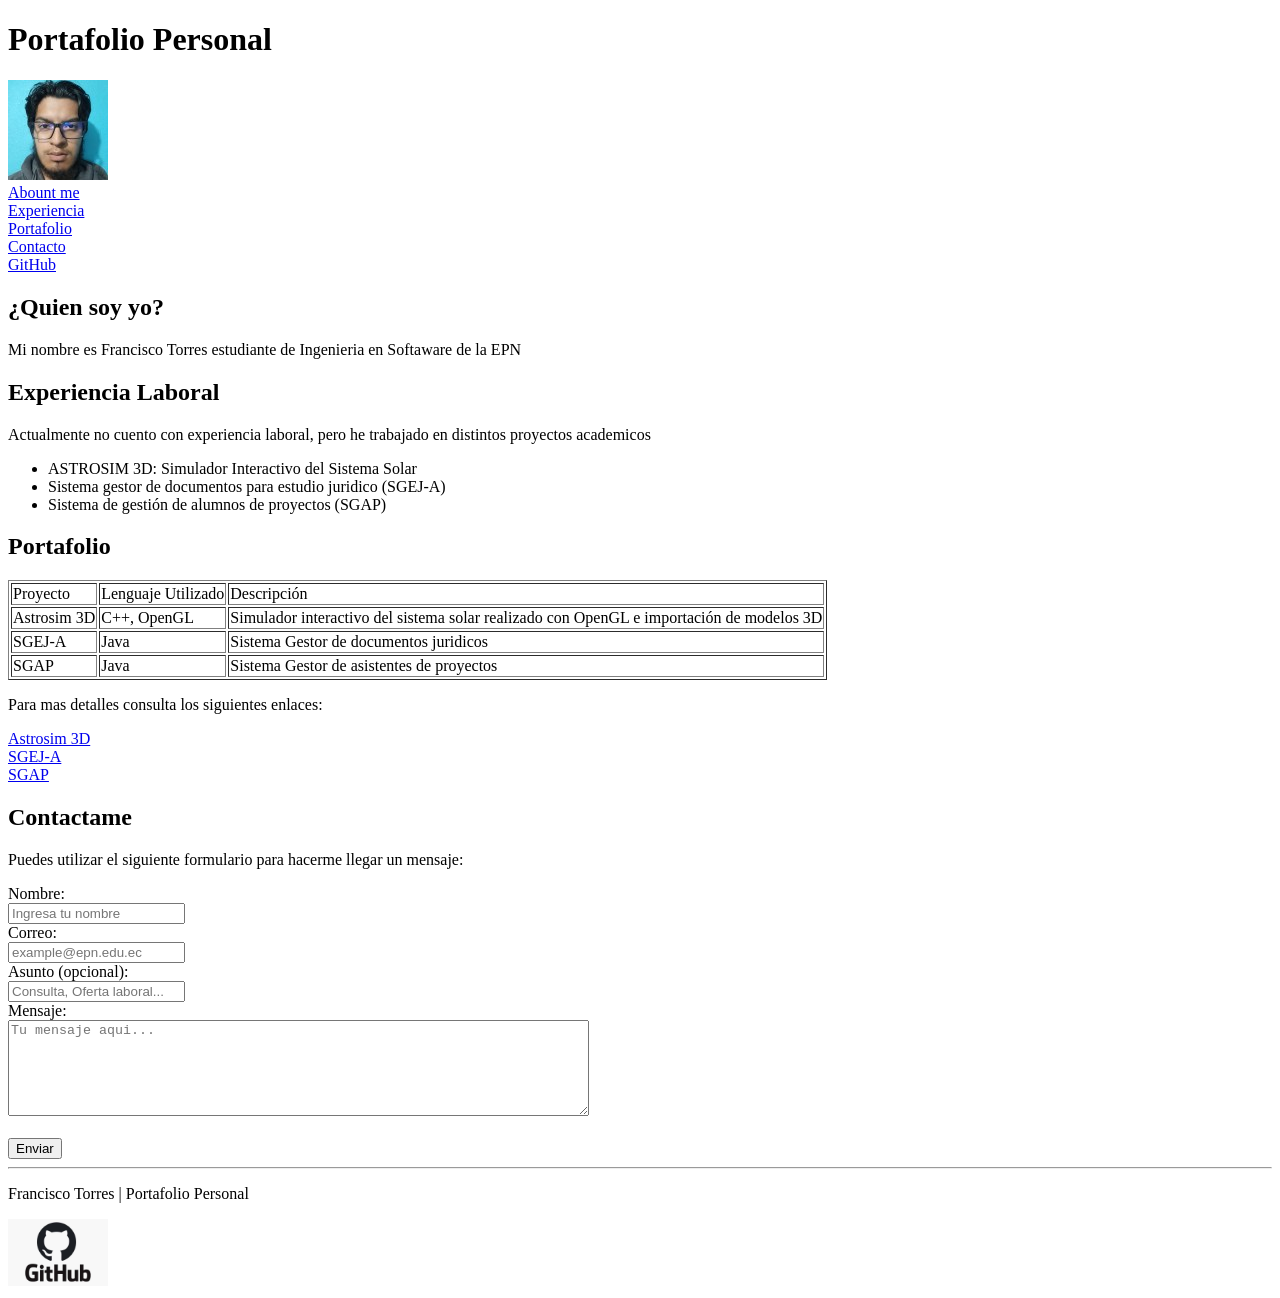
==== index.html @ 2e01541e "Rename Portafolio.html to index.html" ====
<!DOCTYPE html>
<html lang="en">
<head>
    <meta charset="UTF-8">
    <meta name="viewport" content="width=device-width, initial-scale=1.0">
    <title>Portafolio Personal</title>
</head>
<body>
    <header>
        <h1>Portafolio Personal</h1>
        <img src = "/img/f1.jpg" alt = "Imagen de Francisco Torres"/><br>
        <nav>
            <a href="#quien-soy">Abount me</a><br>
            <a href="#experiecia">Experiencia</a><br>
            <a href="#portafolio">Portafolio</a><br>
            <a href="#contacto">Contacto</a><br>
            <a href="#redes">GitHub</a>
        </nav>
    </header>
    <section id="quien-soy">
        <h2>¿Quien soy yo?</h2>
        <p>Mi nombre es Francisco Torres estudiante de Ingenieria en Softaware de la EPN</p>
    </section>
    <main id="experiencia">
        <h2>Experiencia Laboral</h2>
        <p>Actualmente no cuento con experiencia laboral, pero he trabajado en distintos proyectos academicos</p>
        <ul>
            <li>ASTROSIM 3D: Simulador Interactivo del Sistema Solar</li>
            <li>Sistema gestor de documentos para estudio juridico (SGEJ-A)</li>
            <li>Sistema de gestión de alumnos de proyectos (SGAP)</li>
        </ul>
        
    </main>

    <section id="portafolio">
        <h2>Portafolio</h2>
        <table border="1">
            <thead>
                <tr>
                    <td>
                        Proyecto
                    </td>
                    <td>
                        Lenguaje Utilizado
                    </td>
                    <td>
                        Descripción
                    </td>
            </thead>
            <tbody>
                <tr>
                    <td>
                        Astrosim 3D
                    </td>
                    <td>
                        C++, OpenGL
                    </td>
                    <td>
                        Simulador interactivo del sistema solar realizado con OpenGL e importación de modelos 3D
                    </td>
                </tr>
                <tr>
                    <td>
                        SGEJ-A
                    </td>
                    <td>
                        Java
                    </td>
                    <td>
                        Sistema Gestor de documentos juridicos
                    </td>
                </tr>
                <tr>
                    <td>
                        SGAP
                    </td>
                    <td>
                        Java
                    </td>
                    <td>
                        Sistema Gestor de asistentes de proyectos
                    </td>
                </tr>
            </tbody>
        </table>
        <p>Para mas detalles consulta los siguientes enlaces:</p>
        <a href = "Astrosim.html">Astrosim 3D</a><br>
        <a href = "SGEJ-A.html">SGEJ-A</a><br>
        <a href = "SGAP.html">SGAP</a><br>
        
    </section>

    <section id="contacto">
        <h2>Contactame</h2>
        <p>Puedes utilizar el siguiente formulario para hacerme llegar un mensaje:</p>
        <form action="">
            <label for = "nombre">Nombre: </label><br>
            <input type = "text" id = "nombre" placeholder="Ingresa tu nombre" required><br>
            <label for = "email">Correo:</label><br>
            <input type = "email" id = "email" placeholder="example@epn.edu.ec" required><br>
            <label for = "asunto">Asunto (opcional): </label><br>
            <input type="text" id = "asunto" placeholder="Consulta, Oferta laboral..."><br>
            <label for = "mensaje">Mensaje: </label><br>
            <textarea id = "mensaje" name="mensaje" rows="6" cols="70" placeholder="Tu mensaje aqui..." required></textarea>
            <br><br>
            <input type="submit" value="Enviar">
        </form>

    </section>
<footer id="redes">

    <hr>
    <p>Francisco Torres | Portafolio Personal</p>
    <a href = "https://github.com/"><img src = "/img/GitHub.jpg" alt = "Enlace con imagen" width="100"/></a>

</footer>
</body>
</html>
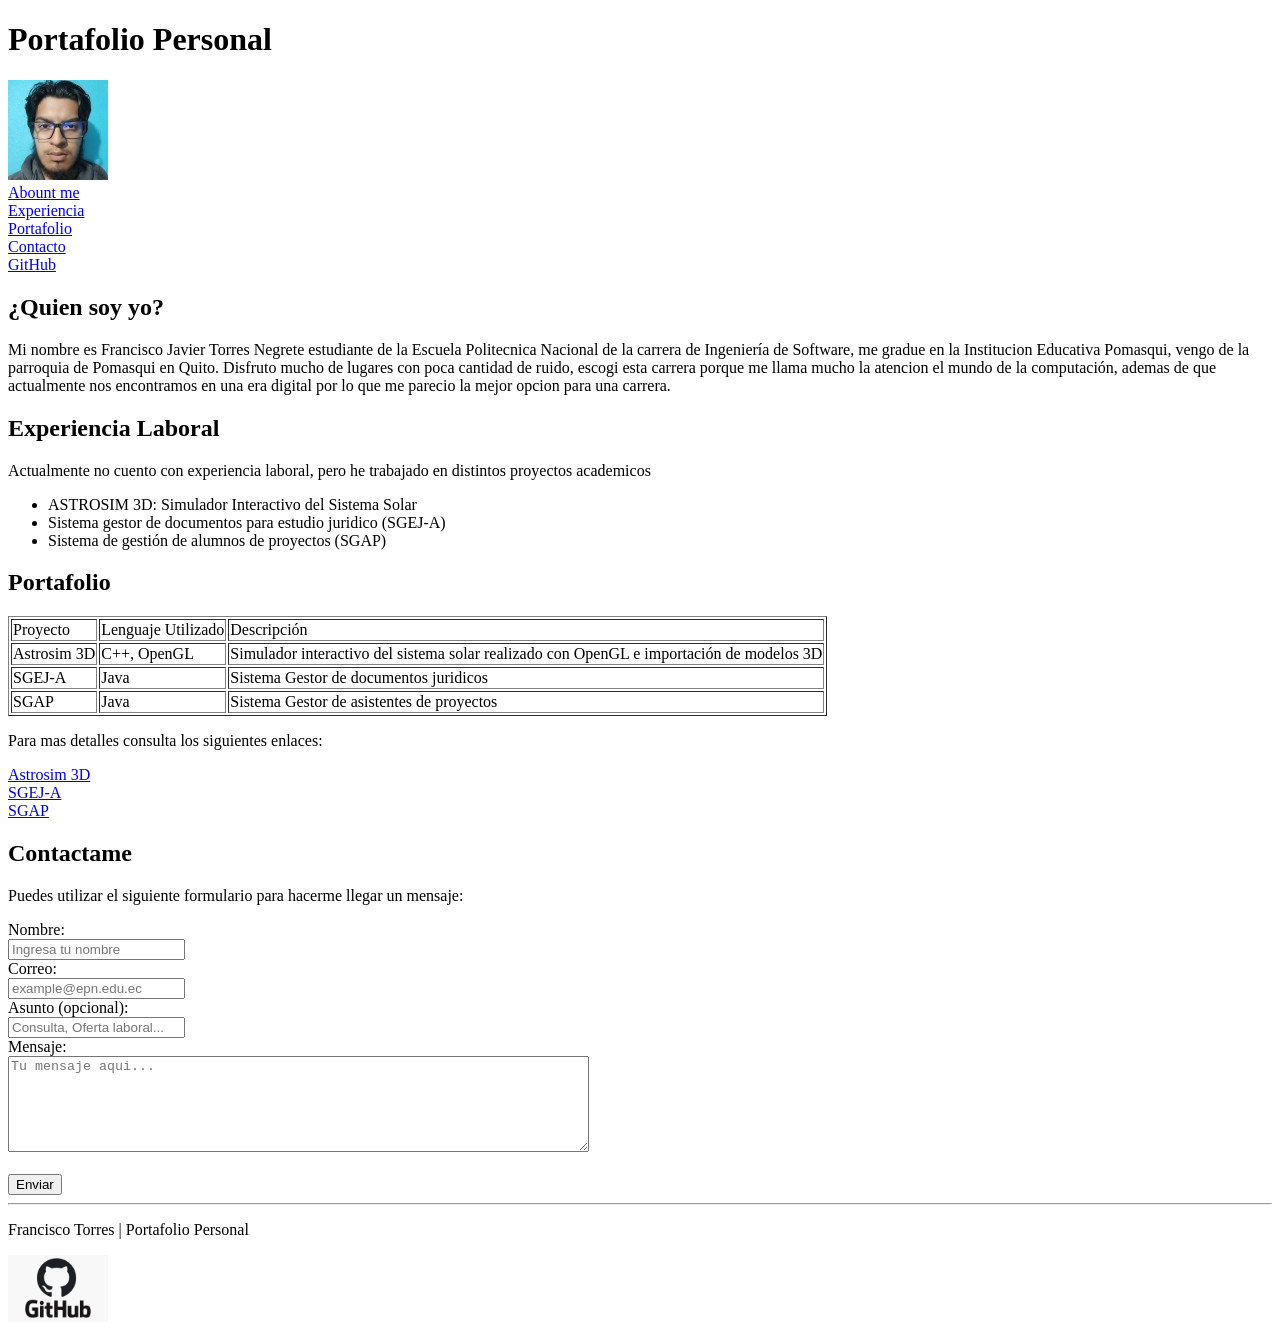
==== commit b1b4196b: "Revise personal details and fix typos in index.html Updated personal information and corrected minor" ====
--- a/index.html
+++ b/index.html
@@ -19,7 +19,7 @@
     </header>
     <section id="quien-soy">
         <h2>¿Quien soy yo?</h2>
-        <p>Mi nombre es Francisco Torres estudiante de Ingenieria en Softaware de la EPN</p>
+        <p>Mi nombre es Francisco Javier Torres Negrete estudiante de la Escuela Politecnica Nacional de la carrera de Ingeniería de Software, me gradue en la Institucion Educativa Pomasqui, vengo de la parroquia de Pomasqui en Quito.  Disfruto mucho de lugares con poca cantidad de ruido, escogi esta carrera porque me llama mucho la atencion el mundo de la computación, ademas de que actualmente nos encontramos en una era digital por lo que me parecio la mejor opcion para una carrera.</p>
     </section>
     <main id="experiencia">
         <h2>Experiencia Laboral</h2>
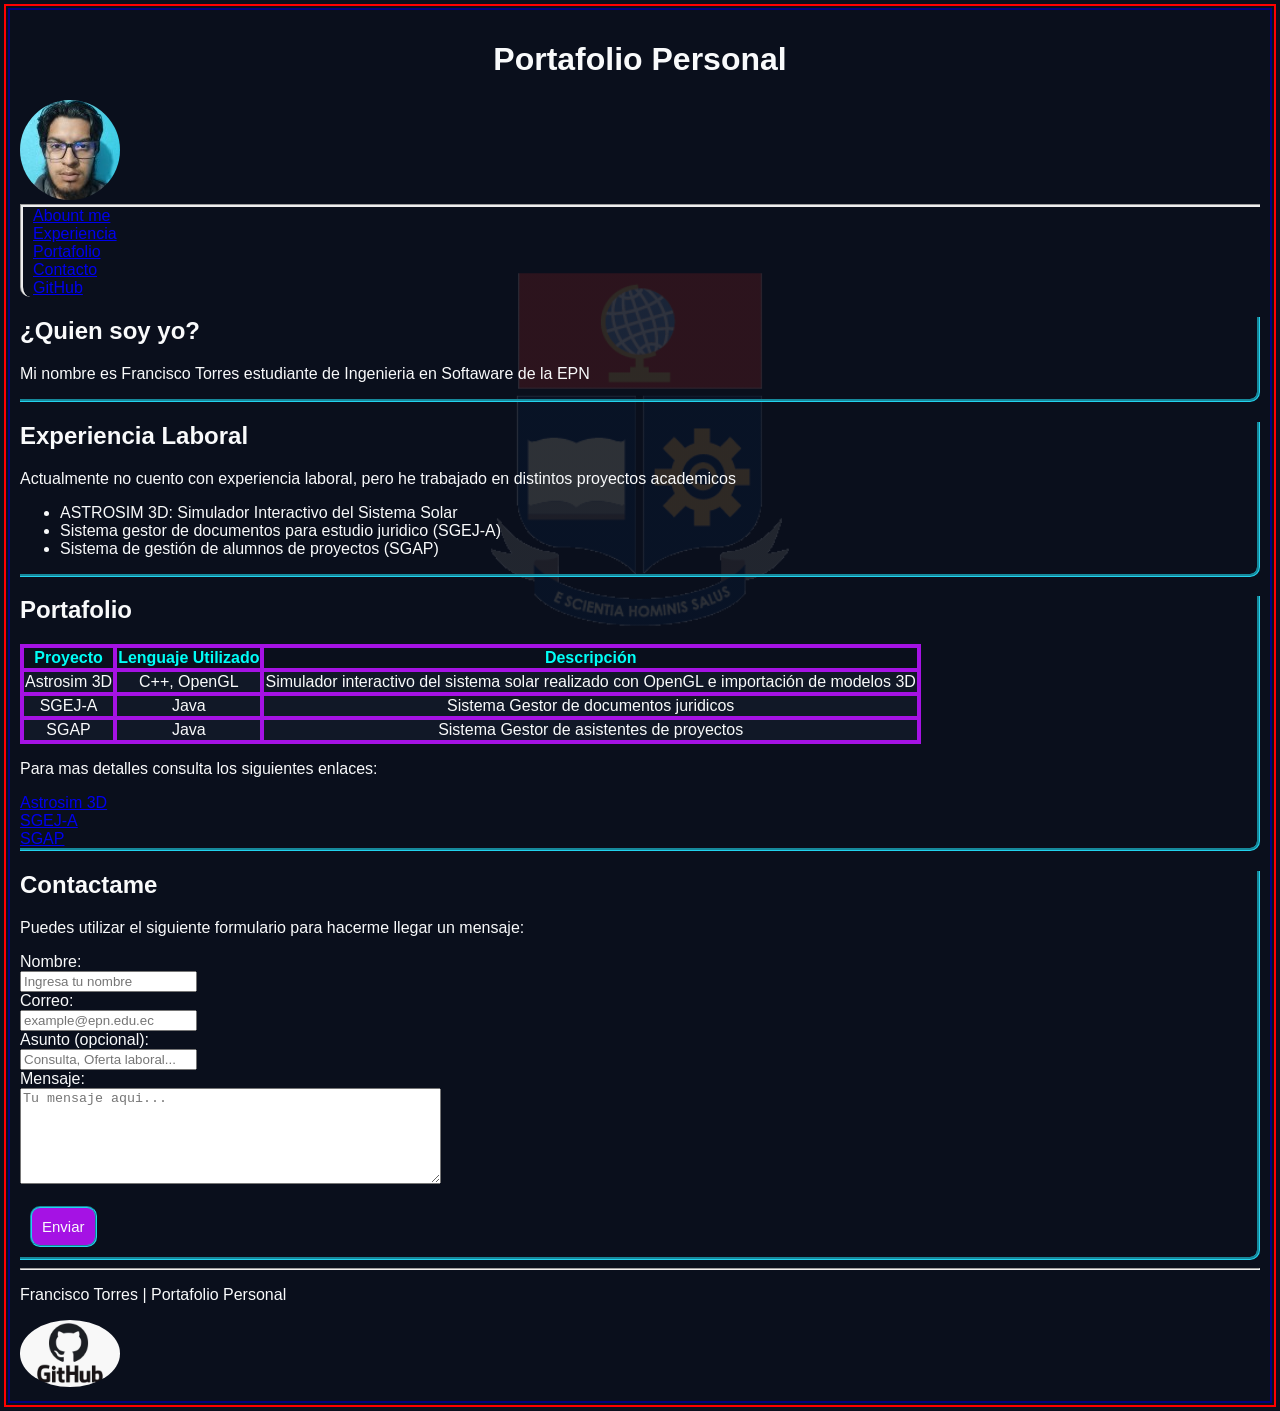
==== commit 8750316b: "CSS agregado" ====
--- a/index.html
+++ b/index.html
@@ -4,11 +4,13 @@
     <meta charset="UTF-8">
     <meta name="viewport" content="width=device-width, initial-scale=1.0">
     <title>Portafolio Personal</title>
+    
+    <link rel ="stylesheet" href="/CSS/styleTest.css">
 </head>
-<body>
-    <header>
+<body class="cuerpo-general">
+    <header class="">
         <h1>Portafolio Personal</h1>
-        <img src = "/img/f1.jpg" alt = "Imagen de Francisco Torres"/><br>
+        <img class="image" id="profile-img" src = "/img/f1.jpg" alt = "Imagen de Francisco Torres"/><br>
         <nav>
             <a href="#quien-soy">Abount me</a><br>
             <a href="#experiecia">Experiencia</a><br>
@@ -17,11 +19,11 @@
             <a href="#redes">GitHub</a>
         </nav>
     </header>
-    <section id="quien-soy">
+    <section class="section" id="quien-soy">
         <h2>¿Quien soy yo?</h2>
-        <p>Mi nombre es Francisco Javier Torres Negrete estudiante de la Escuela Politecnica Nacional de la carrera de Ingeniería de Software, me gradue en la Institucion Educativa Pomasqui, vengo de la parroquia de Pomasqui en Quito.  Disfruto mucho de lugares con poca cantidad de ruido, escogi esta carrera porque me llama mucho la atencion el mundo de la computación, ademas de que actualmente nos encontramos en una era digital por lo que me parecio la mejor opcion para una carrera.</p>
+        <p>Mi nombre es Francisco Torres estudiante de Ingenieria en Softaware de la EPN</p>
     </section>
-    <main id="experiencia">
+    <main id="experiencia" class="section" >
         <h2>Experiencia Laboral</h2>
         <p>Actualmente no cuento con experiencia laboral, pero he trabajado en distintos proyectos academicos</p>
         <ul>
@@ -32,20 +34,20 @@
         
     </main>
 
-    <section id="portafolio">
+    <section class="section"  id="portafolio">
         <h2>Portafolio</h2>
-        <table border="1">
+        <table >
             <thead>
                 <tr>
-                    <td>
+                    <th>
                         Proyecto
-                    </td>
-                    <td>
+                    </th>
+                    <th>
                         Lenguaje Utilizado
-                    </td>
-                    <td>
+                    </th>
+                    <th>
                         Descripción
-                    </td>
+                    </th>
             </thead>
             <tbody>
                 <tr>
@@ -90,20 +92,20 @@
         
     </section>
 
-    <section id="contacto">
+    <section class="section"  id="contacto">
         <h2>Contactame</h2>
         <p>Puedes utilizar el siguiente formulario para hacerme llegar un mensaje:</p>
         <form action="">
             <label for = "nombre">Nombre: </label><br>
-            <input type = "text" id = "nombre" placeholder="Ingresa tu nombre" required><br>
+            <input class="label" type = "text" id = "nombre" placeholder="Ingresa tu nombre" required><br>
             <label for = "email">Correo:</label><br>
             <input type = "email" id = "email" placeholder="example@epn.edu.ec" required><br>
             <label for = "asunto">Asunto (opcional): </label><br>
             <input type="text" id = "asunto" placeholder="Consulta, Oferta laboral..."><br>
             <label for = "mensaje">Mensaje: </label><br>
-            <textarea id = "mensaje" name="mensaje" rows="6" cols="70" placeholder="Tu mensaje aqui..." required></textarea>
+            <textarea id = "mensaje" name="mensaje" rows="6" cols="50" placeholder="Tu mensaje aqui..." required></textarea>
             <br><br>
-            <input type="submit" value="Enviar">
+            <input id="button" type="submit" value="Enviar">
         </form>
 
     </section>
@@ -111,8 +113,8 @@
 
     <hr>
     <p>Francisco Torres | Portafolio Personal</p>
-    <a href = "https://github.com/"><img src = "/img/GitHub.jpg" alt = "Enlace con imagen" width="100"/></a>
+    <a href = "https://github.com/Francisco4884"><img class="image" src = "/img/GitHub.jpg" alt = "Enlace con imagen" width="100"/></a>
 
 </footer>
 </body>
-</html>
+</html>
--- a/CSS/styleTest.css
+++ b/CSS/styleTest.css
@@ -0,0 +1,77 @@
+
+    .cuerpo-general{
+        border: 2px solid navy;
+        outline: 2px solid red;
+        outline-offset: 2px;
+        font-family: Arial, Helvetica, sans-serif;
+        padding: 10px;
+        background-color: #0A0F1C;
+        background-image:linear-gradient(rgba(10,15,28,0.85), rgba(10,15,28,0.85)), url("/img/epn.png");
+        background-repeat: no-repeat;
+        background-position: center;
+        background-size: 300px;
+        background-attachment: fixed;
+        color: #F9FAFB;
+    }    
+    h1{
+            text-align: center;
+            font-family: Verdana, Geneva, Tahoma, sans-serif;
+            color: #F9FAFB;
+            
+    }
+    .image{
+        border-radius: 50%;
+        
+    }
+    table{
+        border-collapse: collapse;
+        background-color: #111827;
+    }
+    th{
+        border: 4px solid #a512e4;
+        text-align: center;
+        background-color: #0A0F1C;
+        color: #00FFF7;
+    }
+    td{
+        border: 4px solid #a512e4;
+        text-align: center;
+        
+    }
+        
+    
+    header{
+     
+     border-radius: 0px, 0px, 10px, 10px;
+    }
+       nav{
+        border-top-left-radius: 10px;
+        border-top-style: groove;
+        border-left-style: groove;
+        
+        
+        border-radius: 0px 0px 10px 10px;
+        padding-left: 10px;
+       }
+       
+
+       .section{
+        border-bottom-right-radius: 10px;
+        border-bottom-style: groove;
+        border-right-style: groove;
+        border-color: #22D3EE;
+        
+       }
+       #button{
+        background-color: #a512e4;
+        border: 2px groove #22D3EE;
+        border-radius: 10px;
+        padding: 10px;
+        text-align: center;
+        margin-left: 10px;
+        margin-bottom: 10px;
+        color: #F9FAFB;
+        font-family: Arial, Helvetica, sans-serif;
+        font-size: 15px;
+        font-style: bold;
+       }
